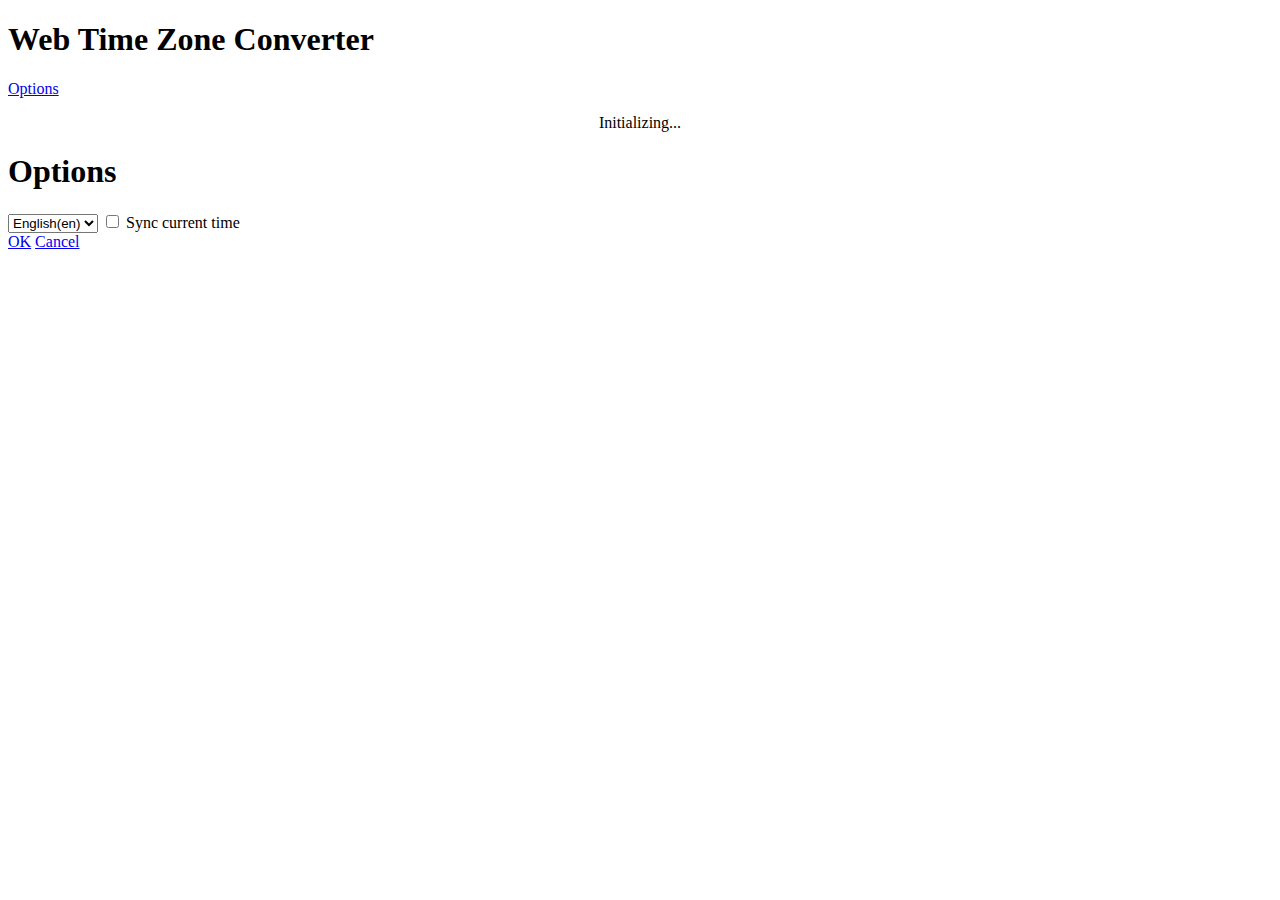
==== index.html @ fb803328 "Copyright を追記" ====
﻿<!--
  Copyright 2013 Masashi Haraki (masa.haraki@gmail.com)
 -->

<!DOCTYPE html>
<html>
<head>
<meta charset = "UTF-8" />
<meta name = "viewport" content = "width = device-width, initial-scale = 1" />
<title>Web Time Zone Converter</title>

<link rel = "stylesheet" type = "text/css" href = "./jquery/jquery.mobile-1.2.1.min.css" />
<link rel = "stylesheet" type = "text/css" href = "./jquery/jqm-datebox.min.css" />
<link rel = "stylesheet" type = "text/css" href = "./timezone.css" />
<script type = "text/javascript" src = "./jquery/jquery-1.8.3.min.js"></script>
<script type = "text/javascript" src = "./jquery/jquery.cookie.js"></script>
<script type = "text/javascript" src = "./jquery/jquery.i18n.properties-min-1.0.9.js"></script>
<script type = "text/javascript" src = "./jquery/jquery.mobile-1.2.1.min.js"></script>
<script type = "text/javascript" src = "./jquery/jqm-datebox.core.min.js"></script>
<script type = "text/javascript" src = "./jquery/jqm-datebox.mode.datebox.min.js"></script>
<script type = "text/javascript" src = "./timezone-js/date.js"></script>
<script type = "text/javascript" src = "./timezone.js"></script>

</head>
<body>

<section id = "top" data-role = "page" data-title = "Web Time Zone Converter for Smartphone">
  <header data-role = "header" data-position = "fixed">
    <h1 id = "id_title_body">Web Time Zone Converter</h1>
    <a href = "#option" data-icon = "gear" class = "ui-btn-right" data-rel = "dialog" data-transition = "pop">Options</a>
  </header>
  <div id = "initialize" data-role = "content">
    <p style = "text-align:center">Initializing...</p>
  </div>
  <div id = "main" data-role = "content" style = "display:none">
    <div id = "src">
      <span id = "id_from">From:</span>
      <fieldset data-role = "controlgroup">
        <select id = "src_country" onChange = "change_srcCountry()">
          <option id = "id_sel_country_src" value = "">Select country / area</option>
        </select>
        <select id = "src_city" onChange = "change_srcCity()" disabled>
          <option id = "id_sel_city_src" value = "">Select city</option>
        </select>
      </fieldset>
      <div class = "ui-grid-a">
        <div class = "ui-block-a" id = "src_date_block" ><input id = "src_date" type = "text" readonly = "readonly" onChange = "change_srcDate()" data-role = "datebox" data-options = '{"mode":"datebox", "useNewStyle":true, "useFocus":true, "useButton":false}'/></div>
        <div class = "ui-block-b" id = "src_time_block" ><input id = "src_time" type = "text" readonly = "readonly" onChange = "change_srcTime()" data-role = "datebox" data-options = '{"mode":"timebox", "useNewStyle":true, "useFocus":true, "useButton":false}'/></div>
      </div>
    </div>
    <div id = "dst">
      <span id = "id_to">To:</span>
      <fieldset data-role = "controlgroup">
        <select id = "dst_country" onChange = "change_dstCountry()">
          <option id = "id_sel_country_dst" value = "">Select country / area</option>
        </select>
        <select id = "dst_city" onChange = "change_dstCity()" disabled>
          <option id = "id_sel_city_dst" value = "">Select city</option>
        </select>
      </fieldset>
      <div style = "display:none">
        <input id = "dst_date" type = "text" data-role = "datebox" data-options = '{"mode":"datebox", "useNewStyle":true}'>
        <input id = "dst_time" type = "text" data-role = "datebox" data-options = '{"mode":"timebox", "useNewStyle":true}'>
      </div>
      <div id = "dst_text">
        <span id = "dst_date_text"></span> <span id = "dst_time_text"></span>
      </div>
    </div>
  </div>
</section>
<section id = "option" data-role = "page" data-title = "Option - Time Zone Converter">
  <header data-role = "header" data-position = "fixed"><h1>Options</h1></header>
  <div data-role = "content">
    <select id = "language">
      <option value = "en">English(en)</option>
      <option value = "ja">日本語(ja)</option>
    </select>
    <input type = "checkbox" name = "sync_current_time" id = "sync_current_time" />
    <label id = "id_sync_current_time" for = "sync_current_time">Sync current time</label>
    <br />
    <a id = "id_option_ok" href = "./" data-role = "button" data-icon = "check" data-theme = "b" onClick = "click_optionOk()">OK</a>
    <a id = "id_option_cancel" href = "./" data-role = "button" data-icon = "delete">Cancel</a>
  </div>
</section>

</body>
</html>
---- timezone.css ----
﻿/*
 * Copyright 2013 Masashi Haraki (masa.haraki@gmail.com)
 */

div#src
{
	margin-bottom:20px;
}

span#msg_from
{
	font-size:small;
}

span#msg_to
{
	font-size:small;
}

div#src_date_block
{
	padding-right:5px;
}

div#src_time_block
{
	padding-left:5px;
}

div#dst_text
{
	text-align:center;
}

span#dst_date_text
{
	font-size:x-large;
	margin-right:20px;
}

span#dst_time_text
{
	font-size:x-large;
}
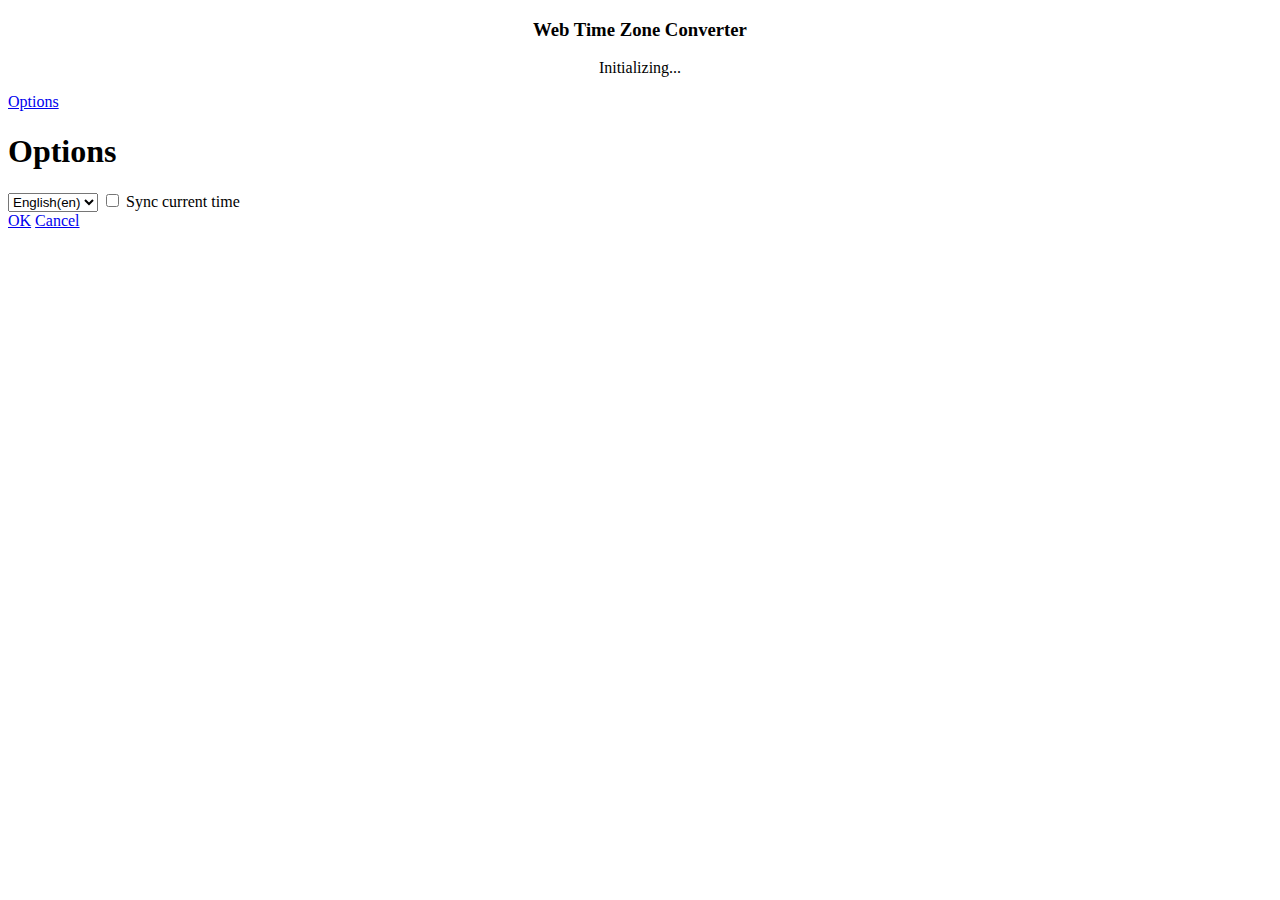
==== commit 4eedbf4f: "レイアウト変更" ====
--- a/index.html
+++ b/index.html
@@ -25,10 +25,9 @@
 <body>
 
 <section id = "top" data-role = "page" data-title = "Web Time Zone Converter for Smartphone">
-  <header data-role = "header" data-position = "fixed">
-    <h1 id = "id_title_body">Web Time Zone Converter</h1>
-    <a href = "#option" data-icon = "gear" class = "ui-btn-right" data-rel = "dialog" data-transition = "pop">Options</a>
-  </header>
+  <div id = "title">
+    <h3 id = "id_title_body">Web Time Zone Converter</h3>
+  </div>
   <div id = "initialize" data-role = "content">
     <p style = "text-align:center">Initializing...</p>
   </div>
@@ -67,6 +66,9 @@
       </div>
     </div>
   </div>
+  <div data-role = "footer" data-position = "fixed">
+    <a href = "#option" data-icon = "gear" data-role = "button" data-rel = "dialog" data-transition = "pop">Options</a>
+  </div>
 </section>
 <section id = "option" data-role = "page" data-title = "Option - Time Zone Converter">
   <header data-role = "header" data-position = "fixed"><h1>Options</h1></header>
--- a/timezone.css
+++ b/timezone.css
@@ -1,6 +1,11 @@
 ﻿/*
  * Copyright 2013 Masashi Haraki (masa.haraki@gmail.com)
  */
+
+div#title
+{
+	text-align:center;
+}
 
 div#src
 {
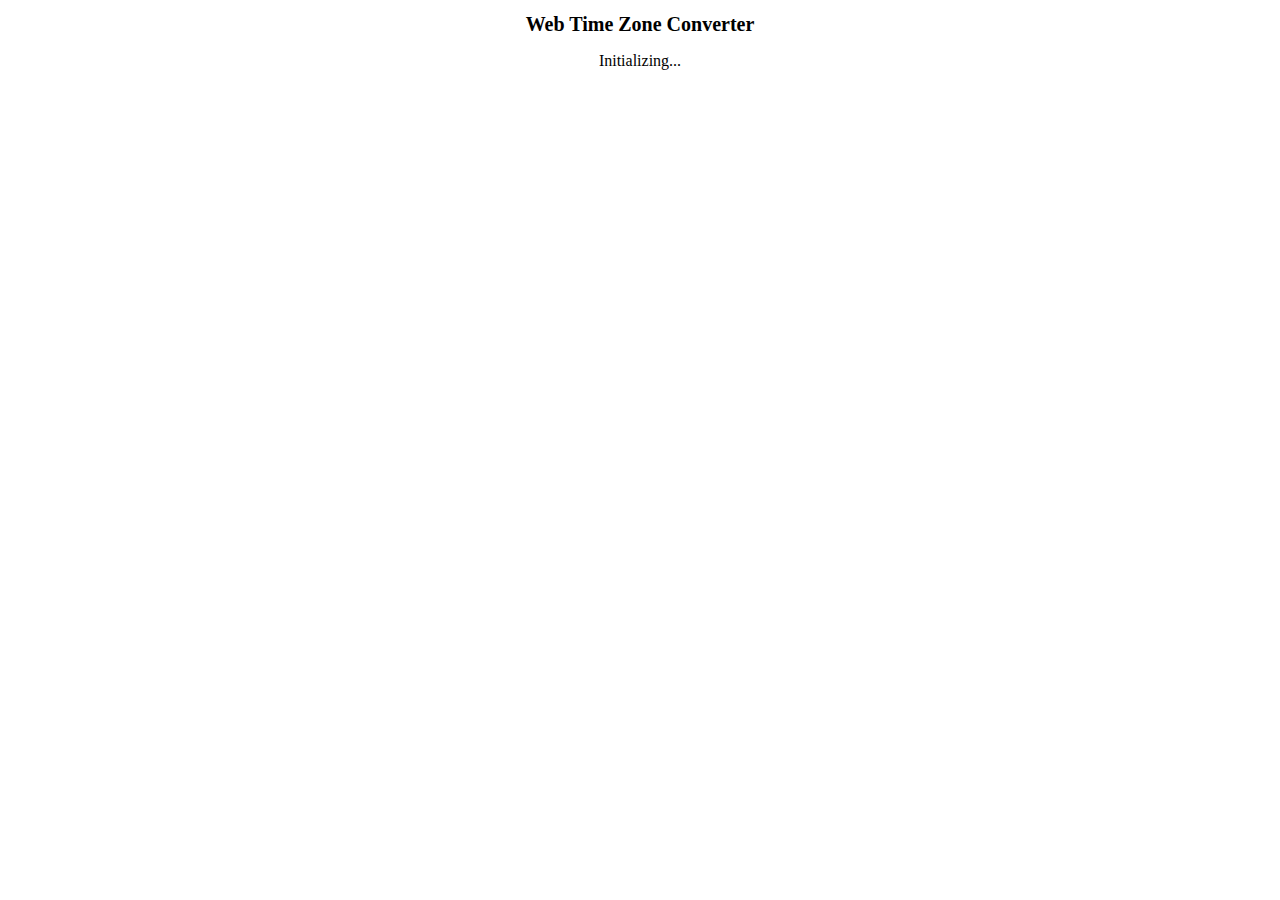
==== commit 09615496: "レイアウト変更 オプションダイアログを廃止" ====
--- a/index.html
+++ b/index.html
@@ -26,7 +26,7 @@
 
 <section id = "top" data-role = "page" data-title = "Web Time Zone Converter for Smartphone">
   <div id = "title">
-    <h3 id = "id_title_body">Web Time Zone Converter</h3>
+    <h1 id = "id_title">Web Time Zone Converter</h1>
   </div>
   <div id = "initialize" data-role = "content">
     <p style = "text-align:center">Initializing...</p>
@@ -43,8 +43,8 @@
         </select>
       </fieldset>
       <div class = "ui-grid-a">
-        <div class = "ui-block-a" id = "src_date_block" ><input id = "src_date" type = "text" readonly = "readonly" onChange = "change_srcDate()" data-role = "datebox" data-options = '{"mode":"datebox", "useNewStyle":true, "useFocus":true, "useButton":false}'/></div>
-        <div class = "ui-block-b" id = "src_time_block" ><input id = "src_time" type = "text" readonly = "readonly" onChange = "change_srcTime()" data-role = "datebox" data-options = '{"mode":"timebox", "useNewStyle":true, "useFocus":true, "useButton":false}'/></div>
+        <div id = "src_date_block" class = "ui-block-a"><input id = "src_date" type = "text" readonly = "readonly" onChange = "change_srcDate()" data-role = "datebox" data-options = '{"mode":"datebox", "useNewStyle":true, "useFocus":true, "useButton":false}'/></div>
+        <div id = "src_time_block" class = "ui-block-b"><input id = "src_time" type = "text" readonly = "readonly" onChange = "change_srcTime()" data-role = "datebox" data-options = '{"mode":"timebox", "useNewStyle":true, "useFocus":true, "useButton":false}'/></div>
       </div>
     </div>
     <div id = "dst">
@@ -65,23 +65,19 @@
         <span id = "dst_date_text"></span> <span id = "dst_time_text"></span>
       </div>
     </div>
-  </div>
-  <div data-role = "footer" data-position = "fixed">
-    <a href = "#option" data-icon = "gear" data-role = "button" data-rel = "dialog" data-transition = "pop">Options</a>
-  </div>
-</section>
-<section id = "option" data-role = "page" data-title = "Option - Time Zone Converter">
-  <header data-role = "header" data-position = "fixed"><h1>Options</h1></header>
-  <div data-role = "content">
-    <select id = "language">
-      <option value = "en">English(en)</option>
-      <option value = "ja">日本語(ja)</option>
-    </select>
-    <input type = "checkbox" name = "sync_current_time" id = "sync_current_time" />
-    <label id = "id_sync_current_time" for = "sync_current_time">Sync current time</label>
-    <br />
-    <a id = "id_option_ok" href = "./" data-role = "button" data-icon = "check" data-theme = "b" onClick = "click_optionOk()">OK</a>
-    <a id = "id_option_cancel" href = "./" data-role = "button" data-icon = "delete">Cancel</a>
+    <div id = "option">
+      <div data-role = "fieldcontain">
+        <label id = "id_sync_current_time" for = "sync_current_time">Sync current time</label>
+        <select id = "sync_current_time" name = "sync_current_time" data-role = "slider" onChange = "change_syncCurrentTime()">
+          <option value = "off">OFF</option>
+          <option value = "on">ON</option>
+        </select>
+      </div>
+      <select id = "language" name = "lanugage" onChange = "change_language()">
+        <option value = "en">English(en)</option>
+        <option value = "ja">日本語(ja)</option>
+      </select>
+    </div>
   </div>
 </section>
 
--- a/timezone.css
+++ b/timezone.css
@@ -5,6 +5,11 @@
 div#title
 {
 	text-align:center;
+}
+
+h1#id_title
+{
+	font-size:20px;
 }
 
 div#src
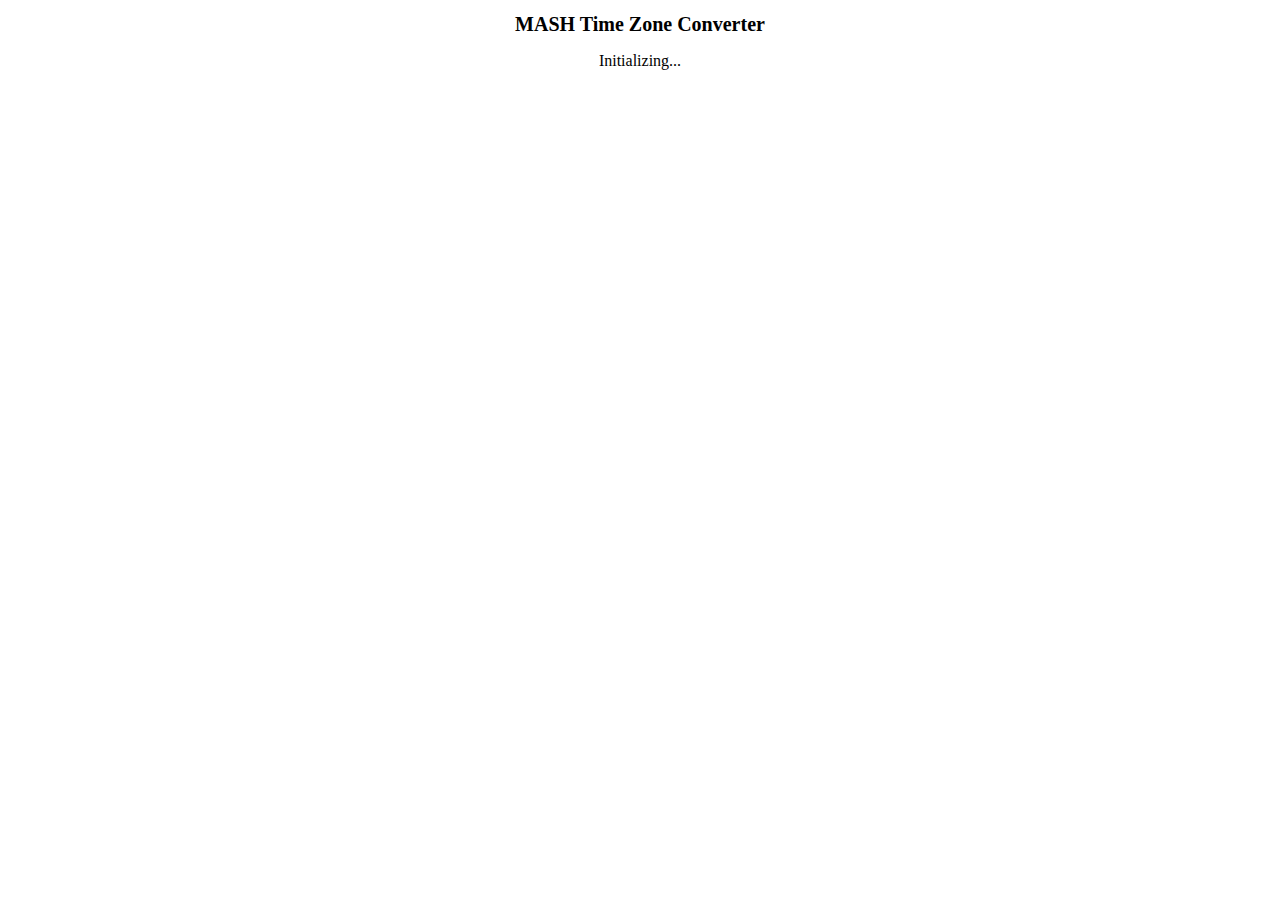
==== commit c645778d: "レイアウト変更" ====
--- a/index.html
+++ b/index.html
@@ -7,7 +7,7 @@
 <head>
 <meta charset = "UTF-8" />
 <meta name = "viewport" content = "width = device-width, initial-scale = 1" />
-<title>Web Time Zone Converter</title>
+<title>MASH Time Zone Converter on Web</title>
 
 <link rel = "stylesheet" type = "text/css" href = "./jquery/jquery.mobile-1.2.1.min.css" />
 <link rel = "stylesheet" type = "text/css" href = "./jquery/jqm-datebox.min.css" />
@@ -24,22 +24,22 @@
 </head>
 <body>
 
-<section id = "top" data-role = "page" data-title = "Web Time Zone Converter for Smartphone">
+<section id = "top" data-role = "page" data-title = "MASH Time Zone Converter">
   <div id = "title">
-    <h1 id = "id_title">Web Time Zone Converter</h1>
+    <h1 id = "msg_title">MASH Time Zone Converter</h1>
   </div>
   <div id = "initialize" data-role = "content">
     <p style = "text-align:center">Initializing...</p>
   </div>
   <div id = "main" data-role = "content" style = "display:none">
     <div id = "src">
-      <span id = "id_from">From:</span>
+      <span id = "msg_from">From:</span>
       <fieldset data-role = "controlgroup">
         <select id = "src_country" onChange = "change_srcCountry()">
-          <option id = "id_sel_country_src" value = "">Select country / area</option>
+          <option id = "msg_sel_country_src" value = "">Select country / area</option>
         </select>
         <select id = "src_city" onChange = "change_srcCity()" disabled>
-          <option id = "id_sel_city_src" value = "">Select city</option>
+          <option id = "msg_sel_city_src" value = "">Select city</option>
         </select>
       </fieldset>
       <div class = "ui-grid-a">
@@ -48,13 +48,13 @@
       </div>
     </div>
     <div id = "dst">
-      <span id = "id_to">To:</span>
+      <span id = "msg_to">To:</span>
       <fieldset data-role = "controlgroup">
         <select id = "dst_country" onChange = "change_dstCountry()">
-          <option id = "id_sel_country_dst" value = "">Select country / area</option>
+          <option id = "msg_sel_country_dst" value = "">Select country / area</option>
         </select>
         <select id = "dst_city" onChange = "change_dstCity()" disabled>
-          <option id = "id_sel_city_dst" value = "">Select city</option>
+          <option id = "msg_sel_city_dst" value = "">Select city</option>
         </select>
       </fieldset>
       <div style = "display:none">
@@ -67,16 +67,19 @@
     </div>
     <div id = "option">
       <div data-role = "fieldcontain">
-        <label id = "id_sync_current_time" for = "sync_current_time">Sync current time</label>
+        <label id = "msg_sync_current_time" for = "sync_current_time">Sync current time:</label>
         <select id = "sync_current_time" name = "sync_current_time" data-role = "slider" onChange = "change_syncCurrentTime()">
           <option value = "off">OFF</option>
           <option value = "on">ON</option>
         </select>
       </div>
-      <select id = "language" name = "lanugage" onChange = "change_language()">
-        <option value = "en">English(en)</option>
-        <option value = "ja">日本語(ja)</option>
-      </select>
+      <div data-role = "fieldcontain">
+        <label id = "msg_language" for = "language">Language:</label>
+        <select id = "language" name = "lanugage" onChange = "change_language()">
+          <option value = "en">English(en)</option>
+          <option value = "ja">日本語(ja)</option>
+        </select>
+      </div>
     </div>
   </div>
 </section>
--- a/timezone.css
+++ b/timezone.css
@@ -7,7 +7,7 @@
 	text-align:center;
 }
 
-h1#id_title
+h1#msg_title
 {
 	font-size:20px;
 }
@@ -23,6 +23,16 @@
 }
 
 span#msg_to
+{
+	font-size:small;
+}
+
+label#msg_sync_current_time
+{
+	font-size:small;
+}
+
+label#msg_language
 {
 	font-size:small;
 }
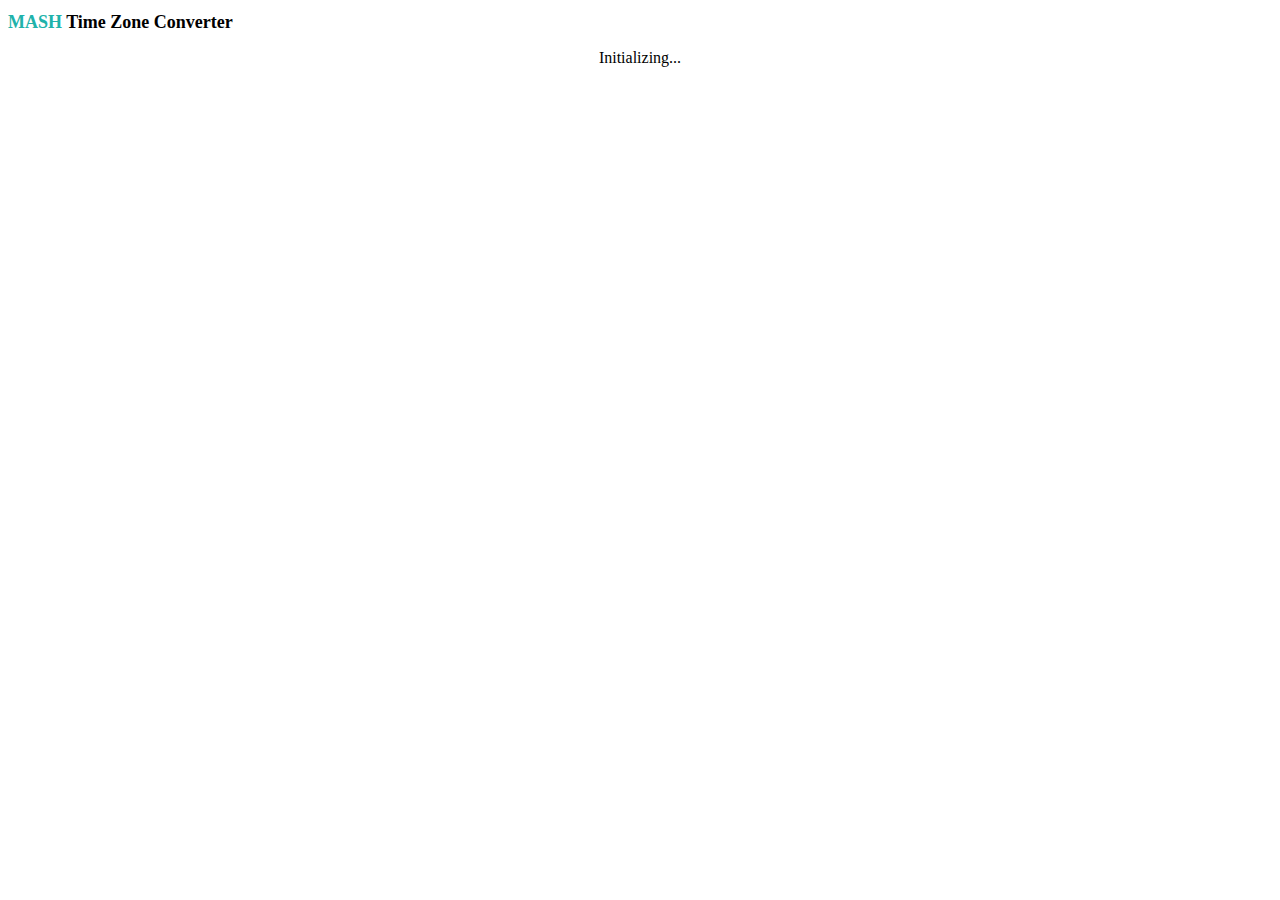
==== commit cf40104a: "「現在時刻と同期」オプション廃止 レイアウト調整" ====
--- a/index.html
+++ b/index.html
@@ -25,8 +25,8 @@
 <body>
 
 <section id = "top" data-role = "page" data-title = "MASH Time Zone Converter">
-  <div id = "title">
-    <h1 id = "msg_title">MASH Time Zone Converter</h1>
+  <div id = "header" data-role = "header" data-theme = "c">
+    <h1 id = "head_title"><span id = "mash">MASH</span> <span id = "msg_title">Time Zone Converter</span></h1>
   </div>
   <div id = "initialize" data-role = "content">
     <p style = "text-align:center">Initializing...</p>
@@ -43,8 +43,12 @@
         </select>
       </fieldset>
       <div class = "ui-grid-a">
-        <div id = "src_date_block" class = "ui-block-a"><input id = "src_date" type = "text" readonly = "readonly" onChange = "change_srcDate()" data-role = "datebox" data-options = '{"mode":"datebox", "useNewStyle":true, "useFocus":true, "useButton":false}'/></div>
-        <div id = "src_time_block" class = "ui-block-b"><input id = "src_time" type = "text" readonly = "readonly" onChange = "change_srcTime()" data-role = "datebox" data-options = '{"mode":"timebox", "useNewStyle":true, "useFocus":true, "useButton":false}'/></div>
+        <div id = "src_date_block" class = "ui-block-a">
+          <input id = "src_date" type = "text" readonly = "readonly" onChange = "change_srcDate()" data-role = "datebox" data-options = '{"mode":"datebox", "useNewStyle":true, "useFocus":true, "useButton":false, "useModal":true}'/>
+        </div>
+        <div id = "src_time_block" class = "ui-block-b">
+          <input id = "src_time" type = "text" readonly = "readonly" onChange = "change_srcTime()" data-role = "datebox" data-options = '{"mode":"timebox", "useNewStyle":true, "useFocus":true, "useButton":false, "useModal":true}'/>
+        </div>
       </div>
     </div>
     <div id = "dst">
@@ -66,20 +70,10 @@
       </div>
     </div>
     <div id = "option">
-      <div data-role = "fieldcontain">
-        <label id = "msg_sync_current_time" for = "sync_current_time">Sync current time:</label>
-        <select id = "sync_current_time" name = "sync_current_time" data-role = "slider" onChange = "change_syncCurrentTime()">
-          <option value = "off">OFF</option>
-          <option value = "on">ON</option>
-        </select>
-      </div>
-      <div data-role = "fieldcontain">
-        <label id = "msg_language" for = "language">Language:</label>
-        <select id = "language" name = "lanugage" onChange = "change_language()">
-          <option value = "en">English(en)</option>
-          <option value = "ja">日本語(ja)</option>
-        </select>
-      </div>
+      <select id = "language" name = "lanugage" onChange = "change_language()">
+        <option value = "en">English(en)</option>
+        <option value = "ja">日本語(ja)</option>
+      </select>
     </div>
   </div>
 </section>
--- a/timezone.css
+++ b/timezone.css
@@ -2,17 +2,24 @@
  * Copyright 2013 Masashi Haraki (masa.haraki@gmail.com)
  */
 
-div#title
+h1#head_title
 {
-	text-align:center;
+	font-size:large;
+	margin-right:0px;
+	margin-left:0px;
 }
 
-h1#msg_title
+span#mash
 {
-	font-size:20px;
+	color:lightseagreen;
 }
 
 div#src
+{
+	margin-bottom:20px;
+}
+
+div#dst
 {
 	margin-bottom:20px;
 }
@@ -23,16 +30,6 @@
 }
 
 span#msg_to
-{
-	font-size:small;
-}
-
-label#msg_sync_current_time
-{
-	font-size:small;
-}
-
-label#msg_language
 {
 	font-size:small;
 }
